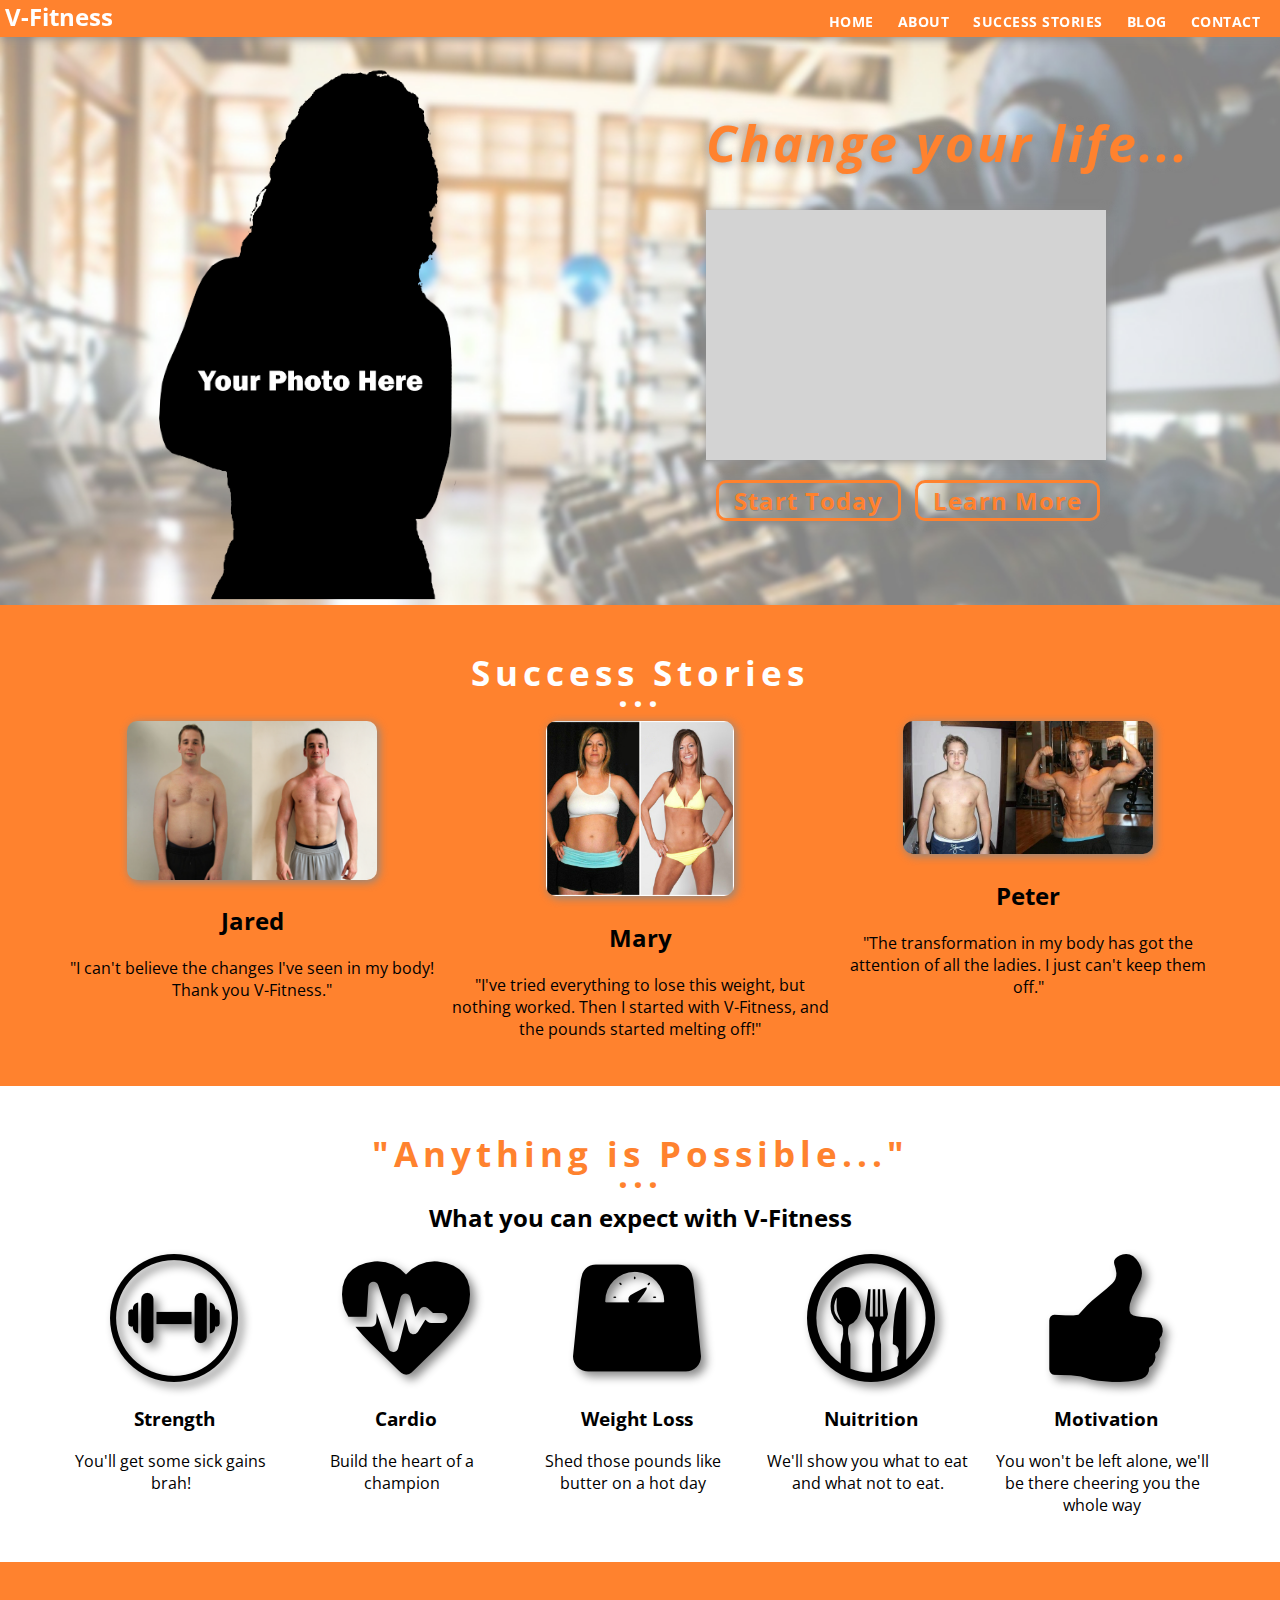
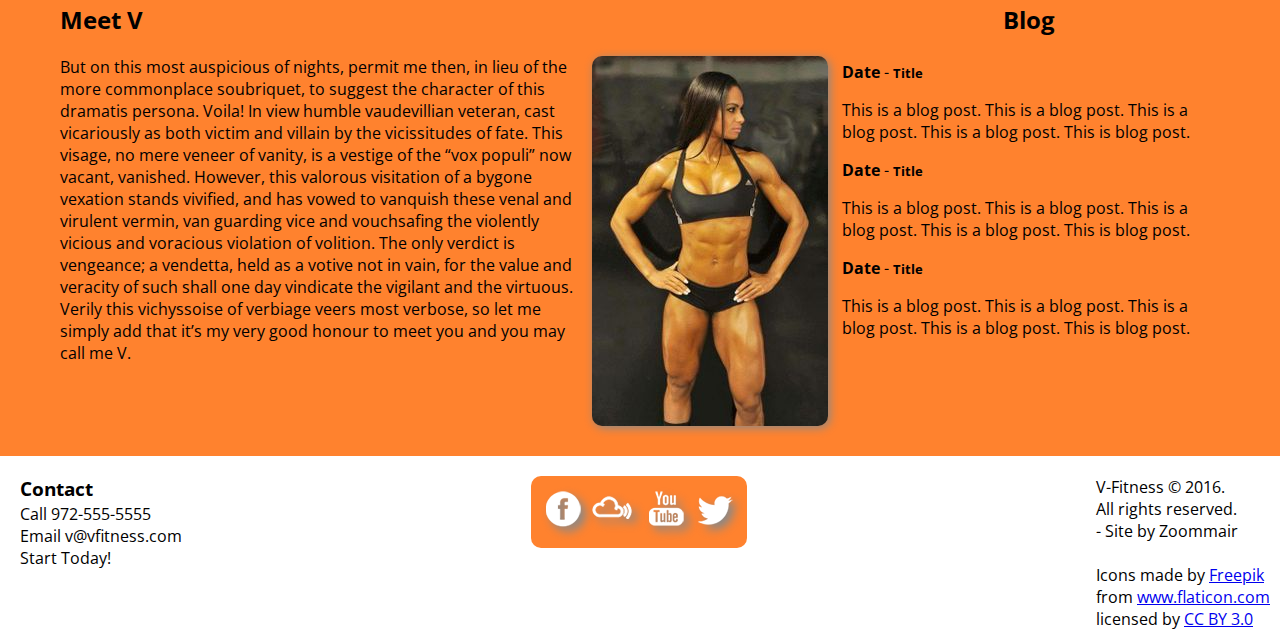
==== Personal Trainer Site/index.html @ 96cf723e "Add files via upload" ====
<!doctype html>

<html lang="en">
<head>
	<meta charset="utf-8">
	
	<title>V-Fitness</title>
	<meta name="description" content="V-Fitness">
	<meta name="author" content="Zoommair">
	
	<link href='https://fonts.googleapis.com/css?family=Open+Sans:400,400italic,700' rel='stylesheet' type='text/css'>
	<link rel="stylesheet" href="css/styles.css">
	
</head>

<body>
<div class="maincontainer">
	<header>
		<h1>V-Fitness</h1>
		<nav>
			<ul>
				<li><a href="#">Home</a></li>
				<li><a href="#">About</a></li>
				<li><a href="#">Success Stories</a></li>
				<li><a href="#">Blog</a></li>
				<li><a href="#">Contact</a></li>
			
			</ul>
		</nav>
	
	</header>
	
	<div id="hero">
			<div class="tagline">
				<h1>Change your life...</h1>
				<div class="videobox">
				</div>
				<h2>Start Today</h2>
				<h2>Learn More</h2>
			</div>
		
			<div class="imgLiquid">
				<img src="img/stock-hero-example.png">
			</div>
	</div>
	
	<div class="sectioncontainer" id="">
		<div class="row">
			<h1>Success Stories</h1>
		</div>
		<div class="row">
			<div class="col">
				<img src="img/befaft02.png">
				<h2>Jared</h2>
				<p>"I can't believe the changes I've seen in my body! Thank you V-Fitness."</p>
			</div>
			
			<div class="col">
				<img src="img/befaft01.jpg">
				<h2>Mary</h2>
				<p>"I've tried everything to lose this weight, but nothing worked. Then I started with V-Fitness, and the pounds started melting off!"</p>
				
			</div>
			
			<div class="col">
				<img src="img/befaft03.png">
				<h2>Peter</h2>
				<p>"The transformation in my body has got the attention of all the ladies. I just can't keep them off."
			</div>
		</div>
	</div>
	
	<div class="sectioncontainer2" id="">
		<div class="row">
			<h1>"Anything is Possible..."</h1>
		</div>
		<h2>What you can expect with V-Fitness</h2>
		<div class="row">
			<div class="littlebox">
				<img src="img/gym12.png">
				<h3>Strength</h3>
				<p>You'll get some sick gains brah!</p>
			</div>
			<div class="littlebox">
				<img src="img/heart288.png">
				<h3>Cardio</h3>
				<p>Build the heart of a champion</p>
			</div>
			<div class="littlebox">
				<img src="img/scale16.png">
				<h3>Weight Loss</h3>
				<p>Shed those pounds like butter on a hot day</p>
			</div>
			<div class="littlebox">
				<img src="img/restaurant44.png">
				<h3>Nuitrition</h3>
				<p>We'll show you what to eat and what not to eat. </p>
			</div>
			<div class="littlebox">
				<img src="img/thumb42.png">
				<h3>Motivation</h3>
				<p>You won't be left alone, we'll be there cheering you the whole way</p>
			</div>
		</div>	
	</div>
	
	<div class="sectioncontainer" id="">
		<div class="row">
			<div class="col2">
				<h2>Meet V</h2>
				<img style="float:right;" src="img/meetv.jpg">
				<p> But on this most auspicious of nights, permit me then, in lieu of the more commonplace soubriquet, to suggest the character of this dramatis persona. Voila! In view humble vaudevillian veteran, cast vicariously as both victim and villain by the vicissitudes of fate. This visage, no mere veneer of vanity, is a vestige of the “vox populi” now vacant, vanished. However, this valorous visitation of a bygone vexation stands vivified, and has vowed to vanquish these venal and virulent vermin, van guarding vice and vouchsafing the violently vicious and voracious violation of volition.
					The only verdict is vengeance; a vendetta, held as a votive not in vain, for the value and veracity of such shall one day vindicate the vigilant and the virtuous.
					Verily this vichyssoise of verbiage veers most verbose, so let me simply add that it’s my very good honour to meet you and you may call me V.</p> 
				
			</div>
			<div class="col">
				<h2>Blog</h2>
				<div class="blogbox">
					<h4>Date</h4> - <h5>Title</h5>
					<p>This is a blog post. This is a blog post. This is a blog post. This is a blog post. This is blog post.</p>
					<h4>Date</h4> - <h5>Title</h5>
					<p>This is a blog post. This is a blog post. This is a blog post. This is a blog post. This is blog post.</p>
					<h4>Date</h4> - <h5>Title</h5>
					<p>This is a blog post. This is a blog post. This is a blog post. This is a blog post. This is blog post.</p>
					
					
				</div>
						
		</div>
	</div>	
		
	
</div>

<footer>
	
		<div class="contact">
			<h3>Contact</h3>
			<img class="icon" src="">Call 972-555-5555<br>
			<img class="icon" src="">Email v@vfitness.com <br>
			<img class="icon" src="">Start Today!<br>
		</div>
		
		<div class="social">
		<a href="#"><img src="img/spriteSocialfb.png"></a>
		<a href="#"><img src="img/spriteSocialmc.png"></a>
		<a href="#"><img src="img/spriteSocialyt.png"></a>
		<a href="#"><img src="img/spriteSocialtw.png"></a>
		</div>
		
		<div class="copyright">
		V-Fitness &copy; 2016.<br>
		All rights reserved. 
		<br>- Site by Zoommair <br><br>
		<div>Icons made by <a href="http://www.freepik.com" title="Freepik">Freepik</a><br>
		from <a href="http://www.flaticon.com" title="Flaticon">www.flaticon.com</a> <br>licensed by <a href="http://creativecommons.org/licenses/by/3.0/" title="Creative Commons BY 3.0">CC BY 3.0</a></div>
		</div>
		
		<div class="clear"></div>
</footer>
</body>

</html>
---- Personal Trainer Site/css/styles.css ----
body {
	font-family: 'Open Sans', sans-serif;
	margin: 0;
	background-color: #999999;
}

.maincontainer {
	position: relative;
	max-width: 1440px;
	margin: 0 auto;
	box-shadow: 3px 0px 2px #888888, -2px 0px 1px #888888;
	padding: 0;
	
}

header {
	z-index: 999;
	position: fixed;
	margin: 0;
	background-color: #FF822E;
	width: 100%;
	max-width: 1440px;
	box-shadow: 0px 1px 10px #888888;
}

header h1{
	margin: 0;
	padding-left: 5px;
	display: inline-block;
	white-space: nowrap;
	color: white;
	font-size: 24px;
}


nav {
	float: right;
	display: inline-block;
	padding-top: 5px;
	text-align: right;
	margin-right: 10px;
}



nav ul {
	white-space: nowrap;
	margin: 0;
	list-style-type: none;
}

nav ul li {
	display: inline-block;
	padding: 5px 10px;
}

nav ul li a {
	font-size: 14px;
	font-weight: bold;
	color: white;
	text-decoration: none;
	text-transform: uppercase;
	letter-spacing: 0.5px;
}

#hero {
	margin-bottom: 0;
	padding-bottom: 0;
	position: relative;
	padding-top: 50px;
	background-color: white;
	width: 100%; 
	background: url("../img/gym.jpg") no-repeat 50% 50% fixed;
	background-size: cover;
	-moz-background-size: cover;
	-o-background-size: cover;
	-webkit-background-size: cover; 
}



#hero .imgLiquid{
	display: inline-block;
	margin-left: 10%;
	
	margin-bottom: 0;
	padding-bottom: 0;
	
}

#hero img{
	margin-bottom: 0;
	padding-bottom: 0;
	max-height: 550px;
	object-fit: contain;	
	
}


#hero .tagline {
	position: absolute;
	display: inline-block;
	right: 7%;
	top: 75px;
	
}

#hero h1 {
	text-shadow: 1px 1px 10px #888888;
	color:  #FF822E;
	font-size: 50px;
	letter-spacing: 3px;
	font-style: italic;
	font-weight: bold;
	
}

#hero .videobox {
	height: 250px;
	width: 400px;
	background-color: lightgray;
	box-shadow: 1px 1px 10px #888888;
}

#hero h2 {
	text-shadow: 1px 1px 1px #888888;
	margin-left: 10px;
	color:  #FF822E;
	letter-spacing: 1px;
	display: inline-block;
	padding: 1px 15px 1px 15px; 
	border: 3px solid #FF822E;
	box-shadow: 1px 1px 10px #888888;
	border-radius: 10px;
}

.sectioncontainer {
	position: relative;
	width: 100%;
	text-align: center;
	background-color: #FF822E;
	margin: 0;
	padding-top: 20px;
	padding-bottom: 30px;
	
}

.sectioncontainer h1 {
	color: white;
	font-size: 35px;
	letter-spacing: 5px;
}

.sectioncontainer h1:after {
	content: '...';
	display: block;
	width: 85px;
	
	position: absolute;
	left: 0;
	right: 0;
	top: 45px;
	margin: 0 auto;
}

.sectioncontainer2 {
	position: relative;
	width: 100%;
	text-align: center;
	background-color: white;
	padding-top: 20px;
	padding-bottom: 30px;
}

.sectioncontainer2 h1 {
	color: #FF822E;
	font-size: 35px;
	letter-spacing: 5px;
}

.sectioncontainer2 h1:after {
	content: '...';
	display: block;
	width: 85px;
	
	position: absolute;
	left: 0;
	right: 0;
	top: 45px;
	margin: 0 auto;
	
}

.row {
	clear: both;
	width: 100%;
	
	padding-top: 1px;
	position: relative;
}


.col {
	vertical-align: top;
	display: inline-block;
	max-width:30%;
	min-width: 300px;
	
}

.col img {
	border-radius: 10px;
	max-width: 250px;
	max-height: 175px;
	box-shadow: 2px 2px 10px #888888;
}

.col2 {
	vertical-align: top;
	text-align: left;
	display: inline-block;
	max-width: 60%;
	min-width: 300px;
	padding-right: 5px;
}

.col2 img {
	margin-left: 10px;
	border-radius: 10px;
	box-shadow: 2px 2px 10px #888888;
}

.littlebox {
	display: inline-block;
	max-width: 18%;
	vertical-align: top;
	min-width: 150px;
}

.littlebox img {
	-webkit-filter: drop-shadow(5px 5px 5px #888888);
	filter: drop-shadow(5px 5px 5px #888888);
}

.littlebox p {
	
	max-width: 97%;
}

.blogbox {
	text-align: left;
	padding: 5px;
	
}

.blogbox h4 {
	display: inline-block;
	margin: 0;
}
.blogbox h5 {
	display: inline-block;
	margin: 0;
}

footer {
	position: relative;
	background-color: white;
	text-align: center;
	margin: 0 auto;
	clear: both;
	padding-top: 20px;
	padding-bottom: 5px;
	width: 100%;
	white-space: nowrap;
	
	
}

footer .contact {
	float: left;
	text-align: left;
	margin-left: 20px;
	bottom: 10px;
	display: inline-block;
}

.contact h3 {
	margin: 0;
	padding-bottom: 2px;
}

footer .social {
	padding: 10px;
	border-radius: 10px;
	background-color: #FF822E;
	bottom: 10px;
	display: inline-block;
	
}

footer img {
	-webkit-filter: drop-shadow(1px 1px 5px #888888);
	filter: drop-shadow(5px 5px 5px #888888);
}

footer .copyright {
	float: right;
	margin-right: 10px;
	bottom: 10px;
	display: inline-block;
	text-align: left;
}

.clear {
	position: relative;
	display: block;
	height: 1px;
	clear: both;
	width: 100%;
}
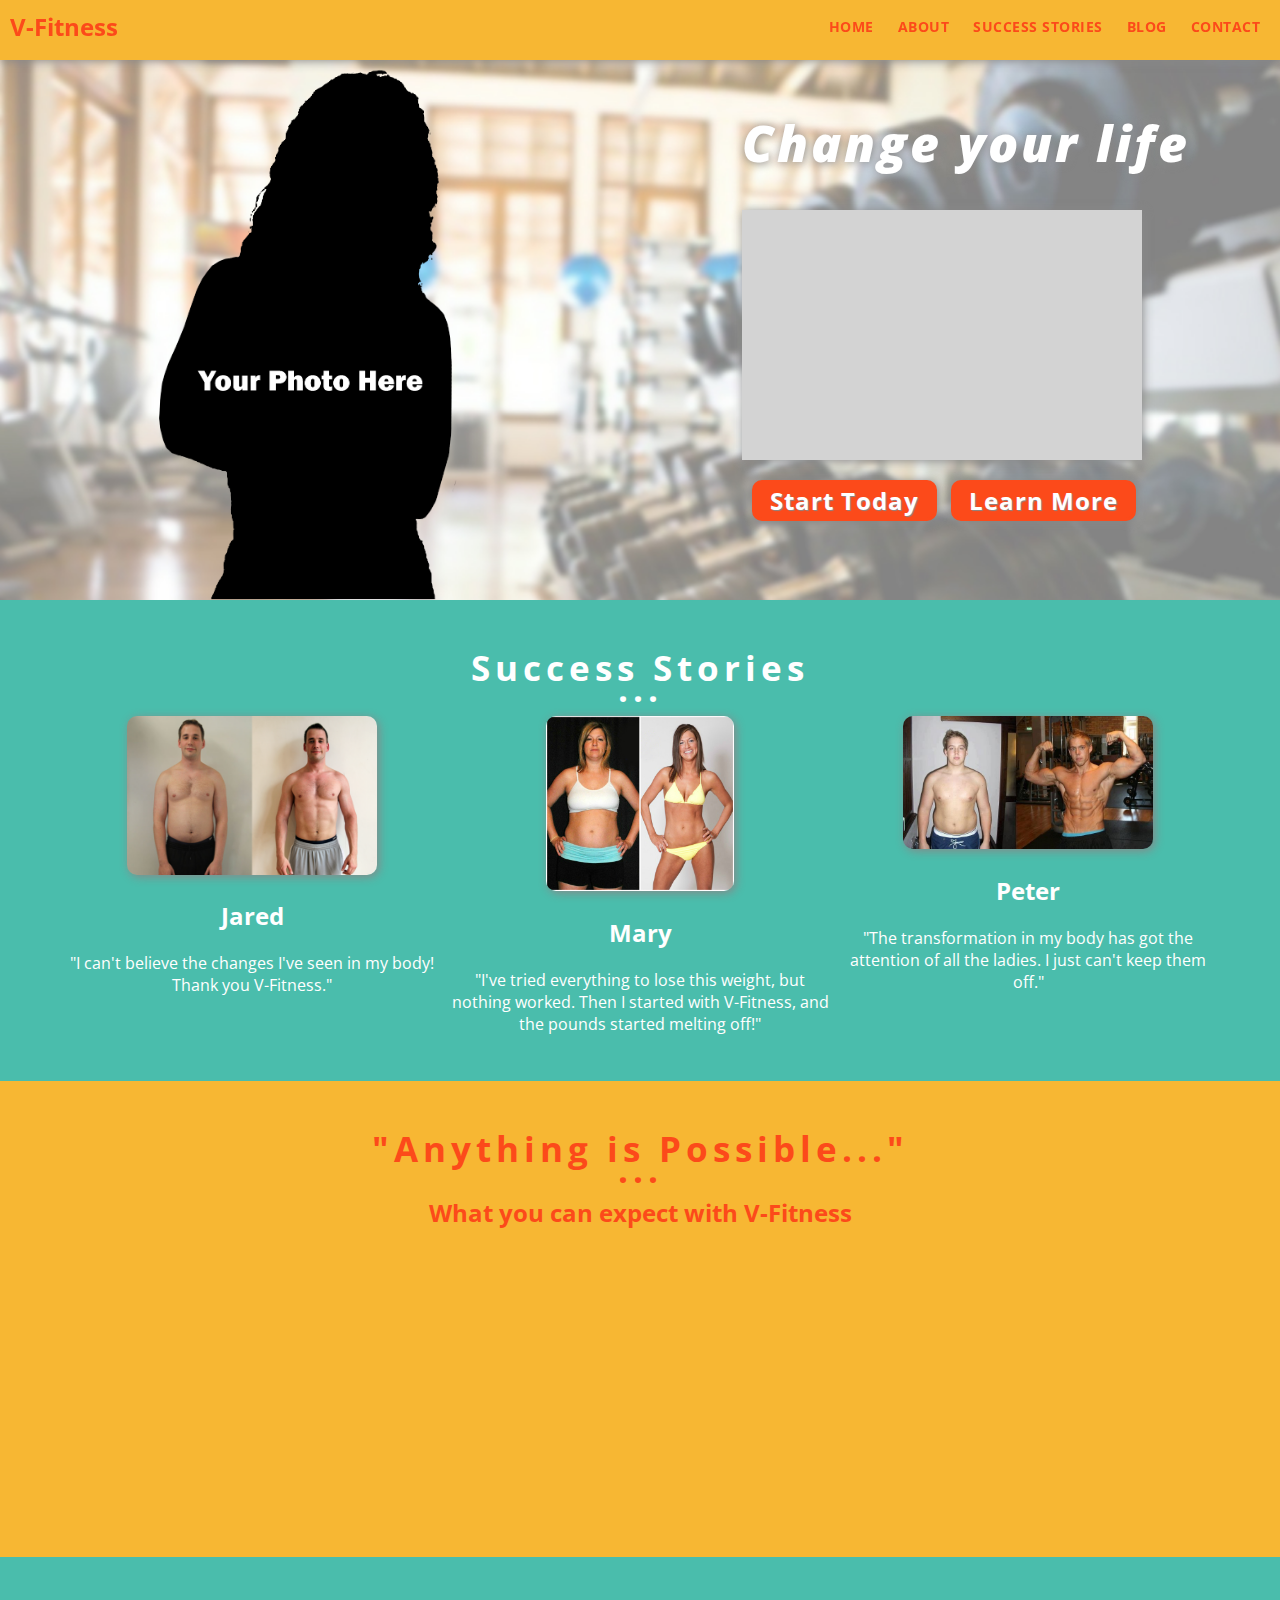
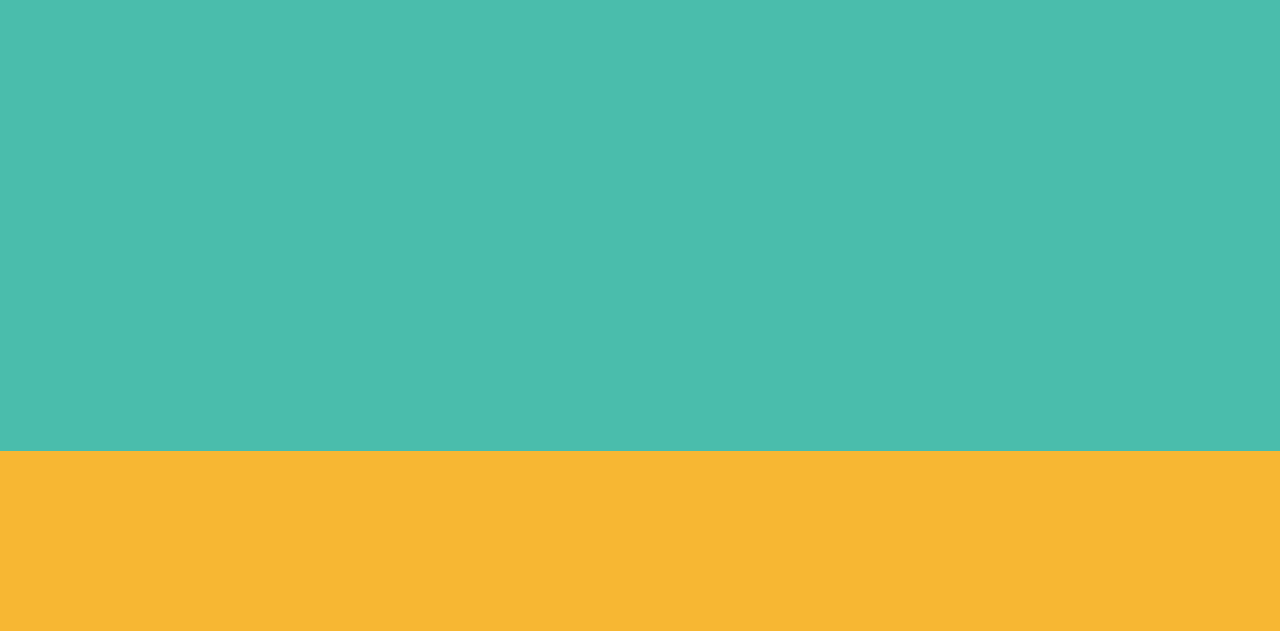
==== commit c8daf7dc: "Add files via upload" ====
--- a/Personal Trainer Site/index.html
+++ b/Personal Trainer Site/index.html
@@ -3,19 +3,25 @@
 <html lang="en">
 <head>
 	<meta charset="utf-8">
-	
+
 	<title>V-Fitness</title>
 	<meta name="description" content="V-Fitness">
 	<meta name="author" content="Zoommair">
-	
+
 	<link href='https://fonts.googleapis.com/css?family=Open+Sans:400,400italic,700' rel='stylesheet' type='text/css'>
 	<link rel="stylesheet" href="css/styles.css">
-	
+	<link rel="stylesheet" href="css/animate.css">
+
+	<script src="wow.js"></script>
+	<script>
+	new WOW().init();
+	</script>
+
 </head>
 
 <body>
 <div class="maincontainer">
-	<header>
+	<header class="wow slideInDown">
 		<h1>V-Fitness</h1>
 		<nav>
 			<ul>
@@ -24,97 +30,97 @@
 				<li><a href="#">Success Stories</a></li>
 				<li><a href="#">Blog</a></li>
 				<li><a href="#">Contact</a></li>
-			
+
 			</ul>
 		</nav>
-	
+
 	</header>
-	
+
 	<div id="hero">
-			<div class="tagline">
-				<h1>Change your life...</h1>
+			<div class="tagline wow fadeInRight" data-wow-delay="0.5s">
+				<h1>Change your life</h1>
 				<div class="videobox">
 				</div>
 				<h2>Start Today</h2>
 				<h2>Learn More</h2>
 			</div>
-		
-			<div class="imgLiquid">
+
+			<div class="imgLiquid wow fadeInLeft" data-wow-delay="0.5s">
 				<img src="img/stock-hero-example.png">
 			</div>
 	</div>
-	
+
 	<div class="sectioncontainer" id="">
 		<div class="row">
 			<h1>Success Stories</h1>
 		</div>
 		<div class="row">
-			<div class="col">
+			<div class="col wow zoomInUp" data-wow-delay=".5s">
 				<img src="img/befaft02.png">
 				<h2>Jared</h2>
 				<p>"I can't believe the changes I've seen in my body! Thank you V-Fitness."</p>
 			</div>
-			
-			<div class="col">
+
+			<div class="col wow zoomInUp" data-wow-delay=".7s">
 				<img src="img/befaft01.jpg">
 				<h2>Mary</h2>
 				<p>"I've tried everything to lose this weight, but nothing worked. Then I started with V-Fitness, and the pounds started melting off!"</p>
-				
+
 			</div>
-			
-			<div class="col">
+
+			<div class="col wow zoomInUp" data-wow-delay=".9s">
 				<img src="img/befaft03.png">
 				<h2>Peter</h2>
 				<p>"The transformation in my body has got the attention of all the ladies. I just can't keep them off."
 			</div>
 		</div>
 	</div>
-	
+
 	<div class="sectioncontainer2" id="">
 		<div class="row">
 			<h1>"Anything is Possible..."</h1>
 		</div>
 		<h2>What you can expect with V-Fitness</h2>
 		<div class="row">
-			<div class="littlebox">
+			<div class="littlebox wow fadeInUp" data-wow-delay=".5s">
 				<img src="img/gym12.png">
 				<h3>Strength</h3>
 				<p>You'll get some sick gains brah!</p>
 			</div>
-			<div class="littlebox">
+			<div class="littlebox wow fadeInUp" data-wow-delay=".7s">
 				<img src="img/heart288.png">
 				<h3>Cardio</h3>
 				<p>Build the heart of a champion</p>
 			</div>
-			<div class="littlebox">
+			<div class="littlebox wow fadeInUp" data-wow-delay=".9s">
 				<img src="img/scale16.png">
 				<h3>Weight Loss</h3>
 				<p>Shed those pounds like butter on a hot day</p>
 			</div>
-			<div class="littlebox">
+			<div class="littlebox wow fadeInUp" data-wow-delay="1s">
 				<img src="img/restaurant44.png">
 				<h3>Nuitrition</h3>
 				<p>We'll show you what to eat and what not to eat. </p>
 			</div>
-			<div class="littlebox">
+			<div class="littlebox wow fadeInUp" data-wow-delay="1.2s">
 				<img src="img/thumb42.png">
 				<h3>Motivation</h3>
 				<p>You won't be left alone, we'll be there cheering you the whole way</p>
 			</div>
-		</div>	
+		</div>
 	</div>
-	
+
 	<div class="sectioncontainer" id="">
 		<div class="row">
-			<div class="col2">
+			<div class="col2 wow bounceInLeft" data-wow-delay=".5s">
 				<h2>Meet V</h2>
 				<img style="float:right;" src="img/meetv.jpg">
 				<p> But on this most auspicious of nights, permit me then, in lieu of the more commonplace soubriquet, to suggest the character of this dramatis persona. Voila! In view humble vaudevillian veteran, cast vicariously as both victim and villain by the vicissitudes of fate. This visage, no mere veneer of vanity, is a vestige of the “vox populi” now vacant, vanished. However, this valorous visitation of a bygone vexation stands vivified, and has vowed to vanquish these venal and virulent vermin, van guarding vice and vouchsafing the violently vicious and voracious violation of volition.
 					The only verdict is vengeance; a vendetta, held as a votive not in vain, for the value and veracity of such shall one day vindicate the vigilant and the virtuous.
-					Verily this vichyssoise of verbiage veers most verbose, so let me simply add that it’s my very good honour to meet you and you may call me V.</p> 
-				
+					Verily this vichyssoise of verbiage veers most verbose, so let me simply add that it’s my very good honour to meet you and you may call me V.</p>
+
 			</div>
-			<div class="col">
+			<div class="col wow bounceInRight" data-wow-delay=".7s">
 				<h2>Blog</h2>
 				<div class="blogbox">
 					<h4>Date</h4> - <h5>Title</h5>
@@ -123,42 +129,42 @@
 					<p>This is a blog post. This is a blog post. This is a blog post. This is a blog post. This is blog post.</p>
 					<h4>Date</h4> - <h5>Title</h5>
 					<p>This is a blog post. This is a blog post. This is a blog post. This is a blog post. This is blog post.</p>
-					
-					
+
+
 				</div>
-						
+
 		</div>
-	</div>	
-		
-	
+	</div>
+
+
 </div>
 
 <footer>
-	
-		<div class="contact">
+
+		<div class="contact wow slideInUp" data-wow-delay=".5s">
 			<h3>Contact</h3>
 			<img class="icon" src="">Call 972-555-5555<br>
 			<img class="icon" src="">Email v@vfitness.com <br>
 			<img class="icon" src="">Start Today!<br>
 		</div>
-		
-		<div class="social">
+
+		<div class="social wow slideInUp" data-wow-delay=".5s">
 		<a href="#"><img src="img/spriteSocialfb.png"></a>
 		<a href="#"><img src="img/spriteSocialmc.png"></a>
 		<a href="#"><img src="img/spriteSocialyt.png"></a>
 		<a href="#"><img src="img/spriteSocialtw.png"></a>
 		</div>
-		
-		<div class="copyright">
+
+		<div class="copyright wow slideInUp" data-wow-delay=".5s">
 		V-Fitness &copy; 2016.<br>
-		All rights reserved. 
+		All rights reserved.
 		<br>- Site by Zoommair <br><br>
 		<div>Icons made by <a href="http://www.freepik.com" title="Freepik">Freepik</a><br>
 		from <a href="http://www.flaticon.com" title="Flaticon">www.flaticon.com</a> <br>licensed by <a href="http://creativecommons.org/licenses/by/3.0/" title="Creative Commons BY 3.0">CC BY 3.0</a></div>
 		</div>
-		
+
 		<div class="clear"></div>
 </footer>
 </body>
 
-</html>+</html>
--- a/Personal Trainer Site/css/styles.css
+++ b/Personal Trainer Site/css/styles.css
@@ -1,7 +1,7 @@
 body {
 	font-family: 'Open Sans', sans-serif;
 	margin: 0;
-	background-color: #999999;
+	background-color: #DFDCE3;
 }
 
 .maincontainer {
@@ -10,25 +10,27 @@
 	margin: 0 auto;
 	box-shadow: 3px 0px 2px #888888, -2px 0px 1px #888888;
 	padding: 0;
-	
+
 }
 
 header {
 	z-index: 999;
 	position: fixed;
 	margin: 0;
-	background-color: #FF822E;
+	background-color: #F7B733;
 	width: 100%;
 	max-width: 1440px;
+	min-height: 60px;
 	box-shadow: 0px 1px 10px #888888;
 }
 
 header h1{
 	margin: 0;
-	padding-left: 5px;
+	padding-left: 10px;
+	padding-top: 10px;
 	display: inline-block;
 	white-space: nowrap;
-	color: white;
+	color: #FC4A1A;
 	font-size: 24px;
 }
 
@@ -36,7 +38,7 @@
 nav {
 	float: right;
 	display: inline-block;
-	padding-top: 5px;
+	padding-top: 10px;
 	text-align: right;
 	margin-right: 10px;
 }
@@ -57,7 +59,7 @@
 nav ul li a {
 	font-size: 14px;
 	font-weight: bold;
-	color: white;
+	color: #FC4A1A;
 	text-decoration: none;
 	text-transform: uppercase;
 	letter-spacing: 0.5px;
@@ -68,32 +70,29 @@
 	padding-bottom: 0;
 	position: relative;
 	padding-top: 50px;
-	background-color: white;
-	width: 100%; 
+	width: 100%;
+
 	background: url("../img/gym.jpg") no-repeat 50% 50% fixed;
 	background-size: cover;
 	-moz-background-size: cover;
 	-o-background-size: cover;
-	-webkit-background-size: cover; 
-}
-
-
+	-webkit-background-size: cover;
+
+}
 
 #hero .imgLiquid{
 	display: inline-block;
 	margin-left: 10%;
-	
 	margin-bottom: 0;
 	padding-bottom: 0;
-	
 }
 
 #hero img{
 	margin-bottom: 0;
 	padding-bottom: 0;
 	max-height: 550px;
-	object-fit: contain;	
-	
+	object-fit: contain;
+	vertical-align: bottom;
 }
 
 
@@ -102,17 +101,17 @@
 	display: inline-block;
 	right: 7%;
 	top: 75px;
-	
+
 }
 
 #hero h1 {
 	text-shadow: 1px 1px 10px #888888;
-	color:  #FF822E;
+	color:  white;
 	font-size: 50px;
 	letter-spacing: 3px;
+	font-weight: 900;
 	font-style: italic;
-	font-weight: bold;
-	
+
 }
 
 #hero .videobox {
@@ -125,24 +124,25 @@
 #hero h2 {
 	text-shadow: 1px 1px 1px #888888;
 	margin-left: 10px;
-	color:  #FF822E;
+	color: white;
 	letter-spacing: 1px;
 	display: inline-block;
-	padding: 1px 15px 1px 15px; 
-	border: 3px solid #FF822E;
+	padding: 1px 15px 1px 15px;
+	border: 3px solid #FC4A1A;
 	box-shadow: 1px 1px 10px #888888;
 	border-radius: 10px;
+	background-color: #FC4A1A;
 }
 
 .sectioncontainer {
 	position: relative;
 	width: 100%;
 	text-align: center;
-	background-color: #FF822E;
+	background-color: #4ABDAC;
 	margin: 0;
 	padding-top: 20px;
 	padding-bottom: 30px;
-	
+
 }
 
 .sectioncontainer h1 {
@@ -155,7 +155,7 @@
 	content: '...';
 	display: block;
 	width: 85px;
-	
+
 	position: absolute;
 	left: 0;
 	right: 0;
@@ -167,13 +167,13 @@
 	position: relative;
 	width: 100%;
 	text-align: center;
-	background-color: white;
+	background-color: #f7b733;
 	padding-top: 20px;
 	padding-bottom: 30px;
 }
 
 .sectioncontainer2 h1 {
-	color: #FF822E;
+	color: #FC4A1A;
 	font-size: 35px;
 	letter-spacing: 5px;
 }
@@ -182,19 +182,22 @@
 	content: '...';
 	display: block;
 	width: 85px;
-	
+
 	position: absolute;
 	left: 0;
 	right: 0;
 	top: 45px;
 	margin: 0 auto;
-	
+}
+
+.sectioncontainer2 h2 {
+	color: #FC4A1A;
 }
 
 .row {
 	clear: both;
 	width: 100%;
-	
+
 	padding-top: 1px;
 	position: relative;
 }
@@ -205,7 +208,8 @@
 	display: inline-block;
 	max-width:30%;
 	min-width: 300px;
-	
+	color: white;
+
 }
 
 .col img {
@@ -222,6 +226,7 @@
 	max-width: 60%;
 	min-width: 300px;
 	padding-right: 5px;
+	color: white;
 }
 
 .col2 img {
@@ -231,6 +236,7 @@
 }
 
 .littlebox {
+	color: #FC4A1A;
 	display: inline-block;
 	max-width: 18%;
 	vertical-align: top;
@@ -238,19 +244,19 @@
 }
 
 .littlebox img {
-	-webkit-filter: drop-shadow(5px 5px 5px #888888);
-	filter: drop-shadow(5px 5px 5px #888888);
+	-webkit-filter: drop-shadow(5px 5px 5px #888888) invert();
+	filter: drop-shadow(5px 5px 5px #888888) invert();
+
 }
 
 .littlebox p {
-	
 	max-width: 97%;
 }
 
 .blogbox {
 	text-align: left;
 	padding: 5px;
-	
+
 }
 
 .blogbox h4 {
@@ -263,8 +269,9 @@
 }
 
 footer {
-	position: relative;
-	background-color: white;
+	color: #FC4A1A;
+	position: relative;
+	background-color: #f7b733;
 	text-align: center;
 	margin: 0 auto;
 	clear: both;
@@ -272,8 +279,8 @@
 	padding-bottom: 5px;
 	width: 100%;
 	white-space: nowrap;
-	
-	
+
+
 }
 
 footer .contact {
@@ -292,10 +299,10 @@
 footer .social {
 	padding: 10px;
 	border-radius: 10px;
-	background-color: #FF822E;
+
 	bottom: 10px;
 	display: inline-block;
-	
+
 }
 
 footer img {
